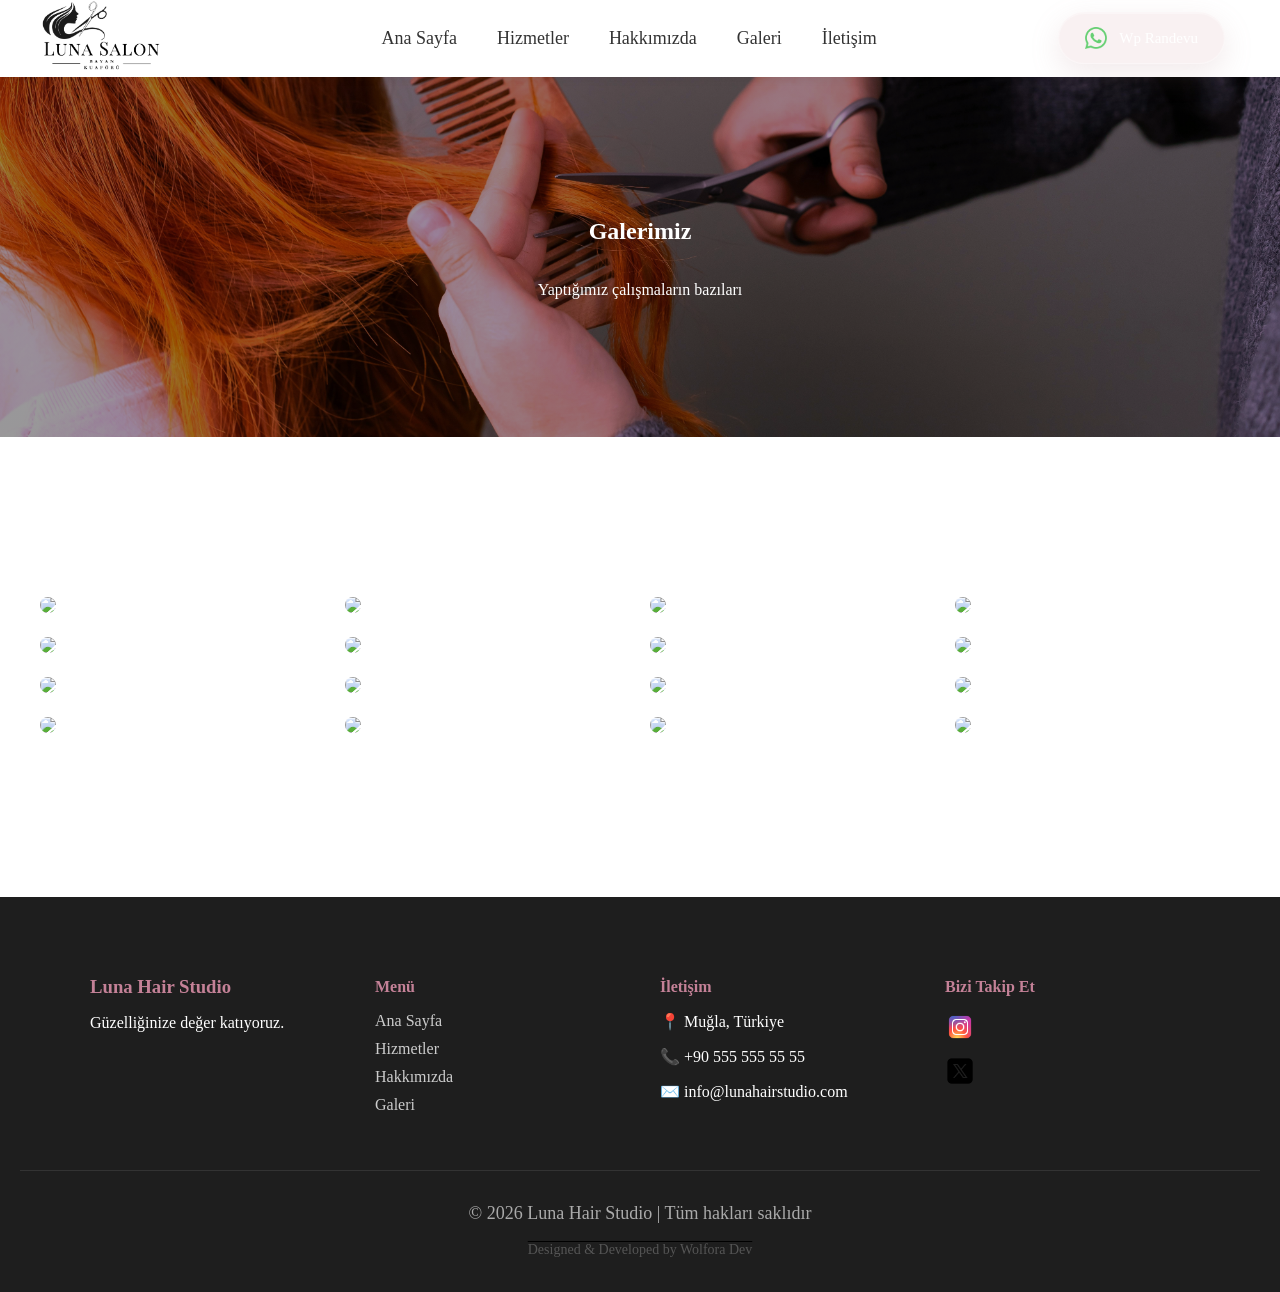
==== galeri.html @ b075b315 "Add files via upload" ====
<!DOCTYPE html>
<html>

<head>
    <link rel="stylesheet" href="beauty.css">
    <link href="https://cdnjs.cloudflare.com/ajax/libs/lightbox2/2.11.4/css/lightbox.min.css" rel="stylesheet">
</head>

<body>
  <header>
 <nav class="navbar">

    <div class="logo">
      <a href="index.html"><img src="photos/Luna Kuaför.png" alt="Luna Kuaför"></a>
    </div>

    <ul class="nav-links">
      <div class="close-menu">✕</div>
      <li><a href="index.html" class="active">Ana Sayfa</a></li>
      <li><a href="index.html#services" >Hizmetler</a></li>
      <li><a href="index.html#about" >Hakkımızda</a></li>
      <li><a href="index.html#home-gallery" >Galeri</a></li>
      <li><a href="index.html#contact">İletişim</a></li>
    </ul>

  <div class="nav-right">
   <a href="https://wa.me/905?text=Merhaba, randevu almak istiyorum." class="contact-whatsapp">
    <img src="photos/whatsapp.png" alt="whatsapp">
    <span>Wp Randevu</span>
  </a>
    <div class="menu-overlay"></div>
    <div class="menu-toggle">☰</div>
  </div>
  </nav>
</header>

 <section id="gallery-hero">
  <h1>Galerimiz</h1>
  <p>Yaptığımız çalışmaların bazıları</p>
</section>




<section id="gallery">

  <div class="gallery-container">
       <a href="https://images.unsplash.com/photo-1522335789203-aabd1fc54bc9" data-lightbox="test">
            <img src="https://images.unsplash.com/photo-1522335789203-aabd1fc54bc9" width="200">
        </a>

         <a href="https://images.unsplash.com/photo-1522335789203-aabd1fc54bc9" data-lightbox="test">
            <img src="https://images.unsplash.com/photo-1522335789203-aabd1fc54bc9" width="200">
        </a>

         <a href="https://images.unsplash.com/photo-1522335789203-aabd1fc54bc9" data-lightbox="test">
            <img src="https://images.unsplash.com/photo-1522335789203-aabd1fc54bc9" width="200">
        </a>

        <a href="https://images.unsplash.com/photo-1522335789203-aabd1fc54bc9" data-lightbox="test">
            <img src="https://images.unsplash.com/photo-1522335789203-aabd1fc54bc9" width="200">
        </a>



        <a href="https://images.unsplash.com/photo-1522335789203-aabd1fc54bc9" data-lightbox="test">
            <img src="https://images.unsplash.com/photo-1522335789203-aabd1fc54bc9" width="200">
        </a>

         <a href="https://images.unsplash.com/photo-1522335789203-aabd1fc54bc9" data-lightbox="test">
            <img src="https://images.unsplash.com/photo-1522335789203-aabd1fc54bc9" width="200">
        </a>

         <a href="https://images.unsplash.com/photo-1522335789203-aabd1fc54bc9" data-lightbox="test">
            <img src="https://images.unsplash.com/photo-1522335789203-aabd1fc54bc9" width="200">
        </a>

        <a href="https://images.unsplash.com/photo-1522335789203-aabd1fc54bc9" data-lightbox="test">
            <img src="https://images.unsplash.com/photo-1522335789203-aabd1fc54bc9" width="200">
        </a>



        <a href="https://images.unsplash.com/photo-1522335789203-aabd1fc54bc9" data-lightbox="test">
            <img src="https://images.unsplash.com/photo-1522335789203-aabd1fc54bc9" width="200">
        </a>

         <a href="https://images.unsplash.com/photo-1522335789203-aabd1fc54bc9" data-lightbox="test">
            <img src="https://images.unsplash.com/photo-1522335789203-aabd1fc54bc9" width="200">
        </a>

         <a href="https://images.unsplash.com/photo-1522335789203-aabd1fc54bc9" data-lightbox="test">
            <img src="https://images.unsplash.com/photo-1522335789203-aabd1fc54bc9" width="200">
        </a>

        <a href="https://images.unsplash.com/photo-1522335789203-aabd1fc54bc9" data-lightbox="test">
            <img src="https://images.unsplash.com/photo-1522335789203-aabd1fc54bc9" width="200">
        </a>
        



        <a href="https://images.unsplash.com/photo-1522335789203-aabd1fc54bc9" data-lightbox="test">
            <img src="https://images.unsplash.com/photo-1522335789203-aabd1fc54bc9" width="200">
        </a>

         <a href="https://images.unsplash.com/photo-1522335789203-aabd1fc54bc9" data-lightbox="test">
            <img src="https://images.unsplash.com/photo-1522335789203-aabd1fc54bc9" width="200">
        </a>

         <a href="https://images.unsplash.com/photo-1522335789203-aabd1fc54bc9" data-lightbox="test">
            <img src="https://images.unsplash.com/photo-1522335789203-aabd1fc54bc9" width="200">
        </a>

        <a href="https://images.unsplash.com/photo-1522335789203-aabd1fc54bc9" data-lightbox="test">
            <img src="https://images.unsplash.com/photo-1522335789203-aabd1fc54bc9" width="200">
        </a>
     </div>
    </section>















<footer id="footer">

  <div class="footer-container">

    <!-- LOGO -->
    <div class="footer-box">
      <h3>Luna Hair Studio</h3>
      <p>Güzelliğinize değer katıyoruz.</p>
    </div>

    <!-- MENÜ -->
    <div class="footer-box">
      <h4>Menü</h4>
      <ul>
        <li><a href="index.html">Ana Sayfa</a></li>
        <li><a href="index.html#services">Hizmetler</a></li>
        <li><a href="index.html#about">Hakkımızda</a></li>
        <li><a href="galeri.html">Galeri</a></li>
      </ul>
    </div>

    <!-- İLETİŞİM -->
    <div class="footer-box">
      <h4>İletişim</h4>
      <p>📍 Muğla, Türkiye</p>
      <p>📞 +90 555 555 55 55</p>
      <p>✉️ info@lunahairstudio.com</p>
    </div>

    <!-- SOSYAL -->
    <div class="footer-box">
      <h4>Bizi Takip Et</h4>
      <ul>
       <li><a href="https://www.instagram.com/"><img src="photos/icons8-instagram-logo-48.png" alt="Instagram"></a></li>
       <li><a href="https://twitter.com/"><img src="photos/icons8-x-logo-50.png" alt="X"></a></li>
      </ul>
  

    </div>

  </div>

  <div class="footer-bottom">
    <p>© 2026 Luna Hair Studio | Tüm hakları saklıdır</p> <p class="signature">Designed & Developed by Wolfora Dev</p>
  </div>

</footer>











<script src="https://unpkg.com/aos@2.3.1/dist/aos.js"></script>

<script>
  AOS.init({
    duration: 1000,  /* animasyon süresi */
    once: true       /* sadece 1 kez çalışır */
  });
</script>

<script>
document.addEventListener("DOMContentLoaded", () => {

  // NAVBAR ELEMENTLERİ
  const menuToggle = document.querySelector(".menu-toggle");
  const navLinks = document.querySelector(".nav-links");
  const closeMenu = document.querySelector(".close-menu");
  const links = document.querySelectorAll(".nav-links a");
  const overlay = document.querySelector(".menu-overlay");

  // 🔥 HAMBURGER
  menuToggle.addEventListener("click", () => {
    navLinks.classList.toggle("active");
    overlay.classList.toggle("active");
  });

  // 🔥 X BUTONU
  closeMenu.addEventListener("click", () => {
    navLinks.classList.remove("active");
    overlay.classList.remove("active");
  });

  // 🔥 OVERLAY
  overlay.addEventListener("click", () => {
    navLinks.classList.remove("active");
    overlay.classList.remove("active");
  });

  // 🔥 LİNKE BASINCA MENÜ KAPANIR
  links.forEach(link => {
    link.addEventListener("click", () => {
      navLinks.classList.remove("active");
      overlay.classList.remove("active");
    });
  });

  // 🔥 SCROLL ACTIVE LINK (ASİL OLAY)
  const sections = document.querySelectorAll("section, header");

  window.addEventListener("scroll", () => {
    let current = "";

    sections.forEach(section => {
      const sectionTop = section.offsetTop - 120;
      const sectionHeight = section.offsetHeight;

      if (
        window.scrollY >= sectionTop &&
        window.scrollY < sectionTop + sectionHeight
      ) {
        current = section.getAttribute("id");
      }
    });

    links.forEach(link => {
      link.classList.remove("active");

      if (link.getAttribute("href") === "#" + current) {
        link.classList.add("active");
      }
    });
  });

  // 🔥 SLIDER
  let slides = document.querySelectorAll(".slide");
  let index = 0;

  function changeSlide() {
    slides[index].classList.remove("active");
    index = (index + 1) % slides.length;
    slides[index].classList.add("active");
  }

  setInterval(changeSlide, 4000);

});
</script>


    <script src="https://code.jquery.com/jquery-3.6.0.min.js"></script>
        <script src="https://cdnjs.cloudflare.com/ajax/libs/lightbox2/2.11.4/js/lightbox.min.js"></script>
</body>

</html>
---- beauty.css ----
html {
  scroll-behavior: smooth;
}

body {
  margin: 0;
  overflow-x:hidden;
}

header {
  background: white;
  position: sticky;  
  top: 0;
  z-index: 1000;
  box-shadow: 0 2px 10px rgba(0, 0, 0, 0.05);
}

.navbar {
  display: flex;
  align-items: center;
  justify-content: space-between;

  
  padding: 0 40px;


  max-width: 1200px;
  margin: auto;
}




/* hamburger gizli (desktop) */
.menu-toggle {
  margin-left: auto;
  /* sağa iter */
  display: none;
  font-size: 28px;
  cursor: pointer;
}

.close-menu {
  display: none;
  /* EN ÖNEMLİ */
  color: #eeeaea;
}


.nav-links a.active {
  color: #C48197 !important;
}


.logo {
  display: flex;
  align-items: center;
}

.logo img {
  display: block;

  max-height: 90px;
  max-width: 120px;
}

.nav-links {
  list-style: none;
  display: flex;
  gap: 40px;
  /*margin gibi exstra boşluk eklemeden halleder*/
}

.nav-links a {
  text-decoration: none;
  color: #333;
  position: relative;
  /*alt çizginin referansı(absulute)*/
  transition: 0.3s;
  /*transition burada çünkü hoverda olsaydı sadece üzerine geldiğinde çalışırdı.*/
  font-size: 18px;
  font-weight: 500;
}

/* Hover efekti */
.nav-links a:hover {
  color: #C48197;
}

/* Alt çizgi animasyon */
.nav-links a::after {
  content: "";
  /*before, after yazarken content belirtmek zorunlu, fakat burada şekil oluşturuyoruz o yüzden boş*/
  position: absolute;
  width: 0;
  height: 2px;
  /*alt çizgi kalınlığı*/
  background: #C48197;
  left: 0;
  bottom: -5px;
  /*alt çizgi ve yazı arasındaki boşluk*/
  transition: 0.3s;
}

.nav-links a:hover::after {
  width: 100%;
}

.nav-right {
  display: flex;
  align-items: center;
  gap: 15px;
}




@media (max-width: 768px) {

  .menu-toggle {
    display: block; /* hamburger görünür */
  }

  
  .logo img {
    max-height: 60px;
    max-width: 90px;
  }

   .nav-links a {
    font-size: 16px;
  }
  .nav-links {
    position: fixed;
    top: 0;
    right: -100%;

    list-style: none;
    padding-top: 80px;
    padding-left: 40px;
    margin: 0;
    width: 75%;
    max-width: 260px;
    height: 100vh;
    overflow-y: auto;

    background: #1E1E1E;
    text-align: left;
    gap: 25px;
    flex-direction: column;
   
    align-items: flex-start;
    justify-content: flex-start;
    display: flex;
    transition: 0.3s;
    z-index: 999;
  }

  .nav-links li {
    width: 100%;
    max-width: 200px;
    min-width: 0;
    text-align: left;
    padding: 1px 0;
    border-bottom: 0.3px solid #dcd5d5;
    display: flex;
    justify-content: left;
    margin: 1px 0;

  }

  .nav-links a {
    display: inline-block;
    text-align: left;
  }

  .nav-links li a {
    color: white;
  }

.nav-links a.active {
  color: #C48197 ;
}


  .nav-links li:last-child {
  border-bottom: none;
}

  .nav-links.active {
    right: 0;
  }

  .close-menu {
    display: block;
    position: absolute;
    top: 20px;
    right: 20px;
    font-weight: bold;
    font-size: 28px;
    cursor: pointer;
  }
  .menu-overlay {
  position: fixed;
  inset: 0;
  background: rgba(0,0,0,0.5);

  opacity: 0;
  visibility: hidden;

  transition: 0.3s;
  z-index: 998;
}
.menu-overlay.active {
  opacity: 1;
  visibility: visible;

}
}














/* HERO GENEL */
.hero {
  display: flex;
  justify-content: center;
  /* yatay */
  align-items: center;
  /* dikey */
  text-align: center;
  position: relative;
  max-height: 100vh;
  overflow: hidden;
}

/* slider */
.slider {
  position: absolute;
  width: 100%;
  height: 100%;
}

.slide {
  position: absolute;
  width: 100%;
  height: 100%;
  background-size: cover;
  background-position: center;

  opacity: 0;
  transition: 1s;
}

.hero img {
  max-height: 100vh;
}


@media (max-width:768px){

  .hero h1{
    font-size: 28px;
    line-height: 1.05;
  }

  .hero img{
    width:100%;
    max-height: auto;
  }

  .hero p{
    font-size: 14px;}


  header{
    padding: 8px 16px;
  }

}



.slide.active {
  opacity: 1;
}

.hero::before {
  content: "";
  position: absolute;
  /*en yakın positiona göre konumlanır, burada .hero'ya göre*/
  inset: 0;
  background: rgba(0, 0, 0, 0.5);
  /* 🔥 biraz daha koyu yaptık */
  z-index: 1;
}

/* içerik */
.hero-content {
  position: relative;
  z-index: 2;
  /*sliderın üstünde görünmesi için*/
  color: white;
  padding: 200px 100px 100px 100px;
}


/* BAŞLIK */
.hero h1 {
  font-size: 48px;
  margin-bottom: 15px;
  color: #ffffff;
  text-shadow: 0 4px 15px rgba(0, 0, 0, 0.6);

}



/* ALT YAZI */
.hero p {
  font-size: 18px;
  margin-bottom: 25px;
  color: #e0e0e0;
  text-shadow: 0 2px 10px rgba(0, 0, 0, 0.5);
}


.contact-bar {
  display: flex;
  align-items: center;
  gap: 50px;
  margin-top: 150px;
  margin-bottom: 30px;
}

.contact-bar a {
  font-family: Raleway;
}

/* 📞 TELEFON */
.contact-phone {
  display: flex;
  align-items: center;
  gap: 8px;

  color: #F5F5F5;
  text-decoration: none;
  
  transition: 0.3s;
}

.contact-phone span {
  display: flex;
  font-size: 16px;
  line-height: 1.3;
}

.contact-phone .icon {
  font-size: 16px;
}

@media (max-width: 768px) {

  .contact-phone {
    gap: 4px;
  }

  .contact-phone span {
    display: block;
    font-size: 12px;
    line-height: 1.2;
    max-width: 80px;
  }

  .contact-phone .icon {
    font-size: 12px;
  }

}


.contact-phone:hover {
  color: #ba7089eb;
}

/* 💬 WHATSAPP BUTON */
.contact-whatsapp{
    display: inline-flex;
    align-items: center;
    gap: 12px;

    padding: 14px 26px;
    border-radius: 50px;

    text-decoration: none;
    color: #fff;
    font-size: 15px;
    font-weight: 500;

    background: rgba(218, 178, 185, 0.18);
    border: 1px solid rgba(255,255,255,0.35);

    backdrop-filter: blur(18px);
    -webkit-backdrop-filter: blur(18px);

    box-shadow:
        0 10px 30px rgba(182, 138, 145, 0.18),
        inset 0 1px 0 rgba(255,255,255,0.35);

    transition: all .35s ease;
}

.contact-whatsapp img{
    width: 22px;
    height: 22px;
    transition: transform .35s ease;
}

.contact-whatsapp:hover{
    transform: translateY(-3px);
    background: rgba(227, 190, 196, 0.28);
    border-color: rgba(255,255,255,.5);

    box-shadow:
        0 18px 40px rgba(182,138,145,.25),
        inset 0 1px 0 rgba(255,255,255,.45);
}

.contact-whatsapp:hover img{
    transform: scale(1.08);
}

.contact-whatsapp:active{
    transform: translateY(-1px);
}













.contact-wp {
    display: inline-flex;
    align-items: center;
    gap: 12px;

    padding: 14px 26px;

    background: rgba(255, 247, 244, 0.35);
    backdrop-filter: blur(16px);
    -webkit-backdrop-filter: blur(16px);

    border: 1px solid rgba(255, 255, 255, 0.55);
    border-radius: 50px;

    text-decoration: none;
    color: #6f5b55;

    font-size: 15px;
    font-weight: 500;
    letter-spacing: .3px;

    box-shadow:
        0 10px 35px rgba(188, 151, 138, 0.12),
        inset 0 1px 0 rgba(255,255,255,.45);

    transition: all .35s ease;
}

.contact-wp img{
    width:20px;
    height:20px;
    transition:transform .35s ease;
}

.contact-wp:hover{
    transform:translateY(-3px);
    background:rgba(255,249,246,.5);

    border-color:rgba(255,255,255,.75);

    box-shadow:
        0 18px 45px rgba(188,151,138,.20),
        inset 0 1px 0 rgba(255,255,255,.55);
}

.contact-wp:hover img{
    transform:scale(1.08);
}

.contact-wp:active{
    transform:translateY(-1px);
}









.location {
  display: block;
  text-align: center;
  margin-top: 20px;

  color: #CFCFCF;
  font-size: 16px;
  text-decoration: none;

  transition: 0.3s;
}

@media (max-width:768px){
  .location {
    font-size: 14px;
  }
}

.location:hover {
  color: #C48197;
}























#services {
  text-align: center;
  font-size: 18px;
  padding: 250px 20px;
}

#services h2 {
  margin-bottom: 80px;
  text-decoration-line: overline;
  text-decoration-color: #C48197;
  font-size: 25px;
}

@media (max-width: 768px) {
  #services {
    padding: 200px 20px;
  }

  #services h2 {
    margin-bottom: 50px;
    font-size: 22px;
  }
}

.service-card h3 {
  margin-bottom: 10px;
  color: #C48197;
}

.services-container {
  display: grid;
  /* 3 sütunlu bir grid yapısı oluşturuyoruz */
  grid-template-columns: repeat(3, 1fr);
  /*3 sütun oluştur, her biri eşit genişlikte (1fr)*/
  gap: 30px;
  margin-top: 40px;
  max-width: 1100px;
  /* 👈 genişliği sınırla. eleman ekranla birlikte küçülür*/
  margin: 40px auto;
  /* 👈 kutuyu ORTALAR 🔥 */
}

@media (max-width: 992px) {
  .services-container {
    grid-template-columns: repeat(2, 1fr);
    /* 2 sütun yapar */
  }
}

@media (max-width: 600px) {
  .services-container {
    grid-template-columns: 1fr;
    /* tek sütun yapar */
    justify-items:center;
  }

   .services{
    padding:80px 35px;
  }

   
    .service-card{
    width:90%;
    max-width:300px;
    margin-bottom:45px;
  }

  .service-card img{
    width:100%;
    display:block;
    border-radius:20px;
  }

  
}

.service-card {
  background: rgb(255, 254, 254);
  padding: 30px;
  border-radius: 15px;
  text-align: center;
  transition: 0.3s;
}

/* hover 🔥 */
.service-card:hover {
  transform: translateY(-10px);
  box-shadow: 0 10px 25px rgba(0, 0, 0, 0.1);
}

.service-card img {
  width: 100%;
  /* kartı doldurur */
  height: 280px;
  /* sabit yükseklik */
  object-fit: cover;
  /* kırpma ama bozulmaz */
  border-radius: 10px;
  /* yumuşak köşe */
  margin-bottom: 15px;
  /* yazıdan boşluk */
  transition: 0.4s;
}









#about {
  padding: 100px 20px;
  background: #FFF5F5;
  overflow: hidden;
}

/* ÜST BAŞLIK */
.about-title h2 {
  margin-top: 80px;
  margin-bottom: 80px;
  text-decoration-line: overline;
  text-decoration-color: #C48197;
  text-align: center;
  font-size: 25px;
}


.about-text h2 {
  font-size: 32px;
  color: #333;
  font-family: 'Prata', serif;
  margin-left: 10px;
  margin-bottom: 40px;
}

/* CONTAINER */
.about-container {
  display: flex;
  align-items: center;
  justify-content: center;
  gap: 50px;
  max-width: 1100px;
  margin: auto;
  padding-bottom: 200px;
}

/* FOTO */
.about-image img {
  width: 100%;
  max-width: 600px;
  border-radius: 15px;
  box-shadow: 0 10px 25px rgba(0, 0, 0, 0.3);
  align-items: center;
  margin-left: auto;
}

/* YAZI */
.about-text {
  margin-top: 20px;
  font-size: 17px;
  max-width: 500px;
  text-align: start;
}

.about-text p {
  margin-bottom: 15px;
  color: #464545;
  line-height: 1.6;
}

/* LİSTE */
.about-text ul {
  margin-top: 20px;
  list-style: none;
  padding: 0;
}

.about-text li {
  margin-bottom: 10px;
  color: #333;
}


@media (max-width: 768px) {

  #about {
    padding: 40px 20px;
  }

  .about-title h2 {
    margin-top: 20px;
    margin-bottom: 50px;
    font-size: 20px;
  }

  .about-container {
    flex-direction: column;
    gap: 30px;
    padding-bottom: 60px;
  }

  .about-image img {
    max-width: 100%;
    border-radius: 22px;
  }

  .about-text {
    max-width: 100%;
    text-align: center;
    margin-top: 0;
  }

  .about-text h2 {
    font-size: 2.2rem;
    margin-bottom: 25px;
    margin-left: 0;
    line-height: 1.2;
  }

  .about-text p {
    font-size: 16px;
    line-height: 1.7;
  }

  .about-text ul {
    margin-top: 25px;
  }

  .about-text li {
    font-size: 15px;
  }
}













/*galeri*/


#gallery-hero {
  height: 40vh;
  background: linear-gradient(rgba(0, 0, 0, 0.4), rgba(0, 0, 0, 0.4)),
    url("photos/galeri2.jpg");
  background-size: cover;
  background-position: center;
  display: flex;
  flex-direction: column;
  justify-content: center;
  align-items: center;
  color: white;
  text-align: center;
  z-index: 0;
}





.gallery-container {
  display: grid;
  grid-template-columns: repeat(4, 1fr);
  gap: 20px;
  padding: 160px 40px;
}
@media (max-width: 992px) {
  .gallery-container {
    grid-template-columns: repeat(3, 1fr);
    /* 2 sütun yapar */
  }
}

@media (max-width: 600px) {
  .gallery-container {
    grid-template-columns: repeat(2, 1fr);
    /* tek sütun yapar */
  }
}
.gallery-container img {
  width: 100%;
  max-width: 600px;
  max-height: 280px;
  border-radius: 10px;
  transition: 0.4s;
}

/* YUMUŞAK ZOOM */
.gallery-container a {
  overflow: hidden;
  position: relative;
}

.gallery-container img:hover {
  transform: scale(1.05);
}





.gallery-container a::after {
  content: "+";
  position: absolute;
  top: 50%;
  left: 50%;
  transform: translate(-50%, -50%);

  font-size: 30px;
  color: white;
  opacity: 0;
  transition: 0.3s;
}

.gallery-container a::before {
  content: "";
  position: absolute;
  inset: 0;
  background: rgba(0, 0, 0, 0.3);
  opacity: 0;
  transition: 0.3s;
}

.gallery-container a:hover::before,
.gallery-container a:hover::after {
  opacity: 1;
}

/*galeri*/









#home-gallery {
  padding: 100px 20px;
  text-align: center;
  background: #FFF5F5;
}

#home-gallery h2 {
  margin-bottom: 70px;
  margin-top: 30px;
  text-decoration-line: overline;
  text-decoration-color: #C48197;
  text-align: center;
  font-size: 25px;
}

@media (max-width: 768px) {
  #home-gallery {
    padding: 180px 20px;
  }

  #home-gallery h2 {
    margin-bottom: 50px;
    font-size: 22px;
  }
}

/* GRID */
.gallery-grid {
  display: grid;
  grid-template-columns: repeat(4, 1fr);
  gap: 20px;
  max-width: 1100px;
  margin: auto;
}

@media (max-width: 600px) {
  .gallery-grid {
    grid-template-columns: repeat(2, 1fr);
  }
}

/* FOTO */
.gallery-grid img {
  width: 100%;
  max-width: 600px;
  height: 280px;
  object-fit: cover;
  border-radius: 10px;
  transition: 0.4s;
  cursor: pointer;

}

/* SOFT ZOOM */
.gallery-grid img:hover {
  transform: scale(1.05);
}

/* BUTON */
.gallery-btn {
  display: inline-block;
  /* link gibi davranır */
  margin-top: 40px;
  padding: 12px 25px;
  background: #C48197;
  color: white;
  border-radius: 25px;
  text-decoration: none;
  transition: 0.3s;
}

.gallery-btn:hover {
  background: #B66681;
  transform: translateY(-2px);
}













#testimonials {
  padding: 80px 20px;
  text-align: center;
  background: #fff;
}

#testimonials h2 {
  margin-bottom: 50px;
  text-decoration-line: overline;
  text-decoration-color: #C48197;
  text-align: center;
  font-size: 25px;
}

@media (max-width: 768px) {
  #testimonials {
    padding: 180px 20px;
  }

  #testimonials h2 {
    margin-bottom: 50px;
    font-size: 22px;
  }
}


/* container */
.testimonial-container {
  display: flex;
  justify-content: center;
  gap: 30px;
  flex-wrap: wrap;
  /* Sığmayan elemanlar alt satıra geçer */
}

/* kart */
.testimonial {
  background: #FFF5F5;
  padding: 25px;
  border-radius: 15px;
  max-width: 300px;
  transition: 0.3s;
  /* Hareketin yumuşak olması için şart! */
}

/* hover */
.testimonial:hover {
  transform: translateY(-5px);
  /* Üstüne gelince 5px yukarı kalkar */
  box-shadow: 0 10px 20px rgba(0, 0, 0, 0.1);
}

/* yazılar */
.testimonial p {
  font-style: italic;
  margin-bottom: 15px;
  color: #555;
}

.testimonial h4 {
  margin-bottom: 10px;
  color: #333;
}

/* yıldız */
.stars {
  color: #d7c039;
  font-size: 18px;
}













#contact {
  padding: 80px 20px;
  background: #FFF5F5;
  text-align: center;
}

#contact h2 {
  margin-bottom: 80px;
  text-decoration-line: overline;
  text-decoration-color: #C48197;
  text-align: center;
  font-size: 25px;
}

@media(max-width: 768px){
  #contact h2 {
    margin-bottom: 50px;
    font-size: 22px;
  }
}

.contact-container {
  display: flex;
  justify-content: center;
  gap: 40px;
  flex-wrap: wrap;

  max-width: 1100px;
  margin: auto;
}

/* KUTULAR */
.contact-box {
  flex: 1;
  min-width: 250px;
  text-align: left;
}

/* BAŞLIK */
.contact-box h3 {
  margin-bottom: 15px;
  color: #b4788c;
}

/* YAZI */
.contact-box p {
  margin-bottom: 10px;
  color: #333;
}









/*footer*/

#footer {
  background: #1E1E1E;
  color: #fff;
  padding: 60px 20px 20px;
}

/* CONTAINER */
.footer-container {
  display: flex;
  justify-content: space-between;
  flex-wrap: wrap;
  /* Sığmayan elemanlar alt satıra geçer */
  gap: 40px;
  max-width: 1100px;
  margin: auto;
}

/* KUTULAR */
.footer-box {
  flex: 1;
  /* tüm kutular eşit genişlikte olur */
  min-width: 200px;
}

/* BAŞLIKLAR */
.footer-box h3,
.footer-box h4 {
  margin-bottom: 15px;
  color: #C48197;
}

/* LİNKLER */
.footer-box ul {
  list-style: none;
  padding: 0;
}

.footer-box ul li {
  margin-bottom: 10px;
}

.footer-box a {
  color: #ccc;
  text-decoration: none;
  transition: 0.3s;
}

.footer-box a:hover {
  color: #C48197;
}

.footer-box img {
  max-width: 30px;
  margin-right: 10px;
  transition: 0.3s;
}

.footer-box img:hover {
  transform: scale(1.2);
}

/* ALT KISIM */
.footer-bottom {
  text-align: center;
  flex-direction: column;
  margin-top: 40px;
  border-top: 1px solid #333;
  padding-top: 14px;
  font-size: 18px;
  color: #aaa;
}

.signature {
  text-decoration: overline;
  text-decoration-color: #000000;
  font-size: 14px;
  color: #555;
}
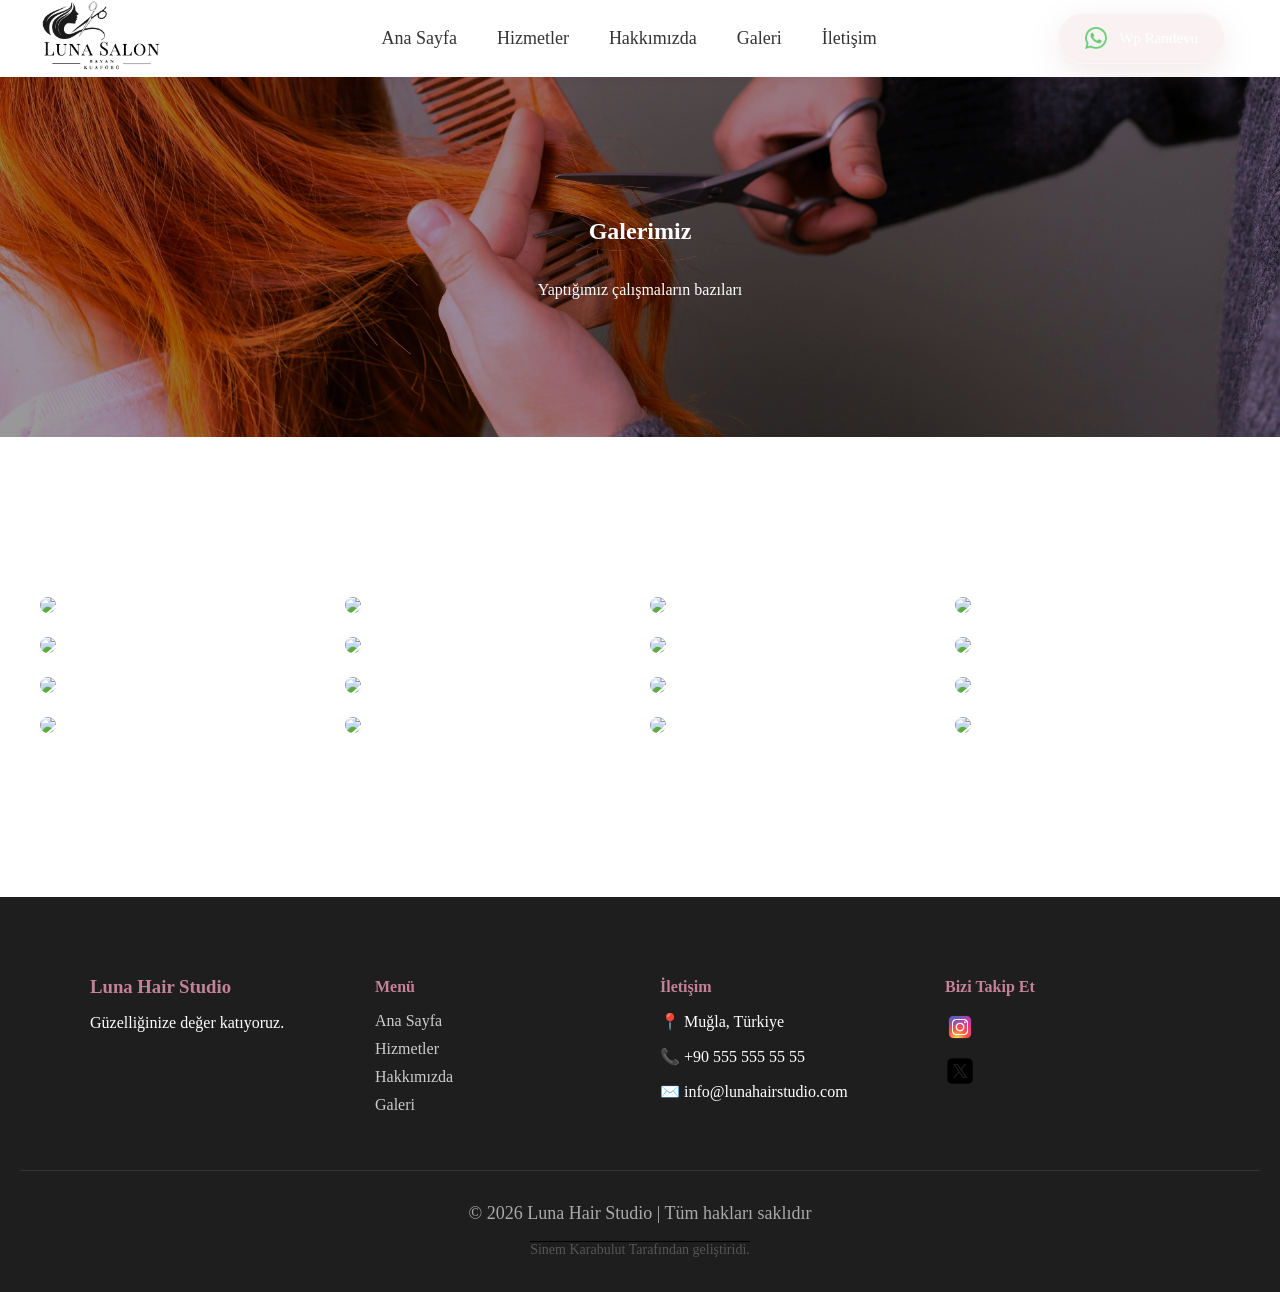
==== commit 30444b52: "Fix HTML formatting and structure in galeri.html" ====
--- a/galeri.html
+++ b/galeri.html
@@ -2,6 +2,9 @@
 <html>
 
 <head>
+    <meta charset="UTF-8">
+  <meta name="viewport" content="width=device-width, initial-scale=1.0">
+  <title>Luna Hair Studio Galeri</title>
     <link rel="stylesheet" href="beauty.css">
     <link href="https://cdnjs.cloudflare.com/ajax/libs/lightbox2/2.11.4/css/lightbox.min.css" rel="stylesheet">
 </head>
@@ -175,7 +178,7 @@
   </div>
 
   <div class="footer-bottom">
-    <p>© 2026 Luna Hair Studio | Tüm hakları saklıdır</p> <p class="signature">Designed & Developed by Wolfora Dev</p>
+    <p>© 2026 Luna Hair Studio | Tüm hakları saklıdır</p> <p class="signature">Sinem Karabulut Tarafından geliştiridi.</p>
   </div>
 
 </footer>
@@ -282,4 +285,4 @@
         <script src="https://cdnjs.cloudflare.com/ajax/libs/lightbox2/2.11.4/js/lightbox.min.js"></script>
 </body>
 
-</html>+</html>
